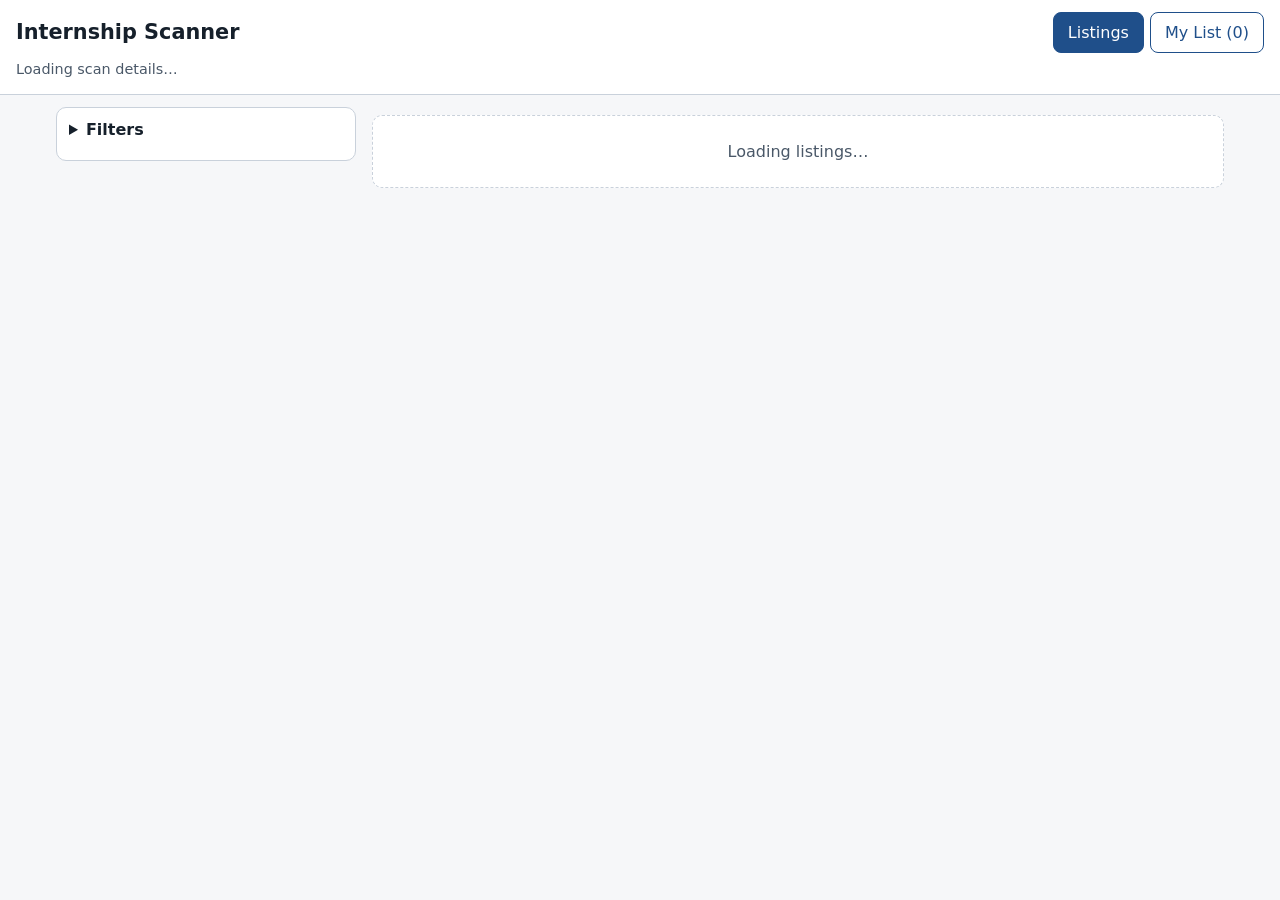
==== site/index.html @ 8368b317 "Add the web app page: list, instant filters, drawer, My List Co-Authored-By: Claude Opus 5.5 <norepl" ====
<!doctype html>
<html lang="en">
<head>
  <meta charset="utf-8">
  <meta name="viewport" content="width=device-width, initial-scale=1">
  <!-- Self only: no inline scripts, no third-party hosts. Listing text is untrusted. -->
  <meta http-equiv="Content-Security-Policy" content="default-src 'self'; script-src 'self'; style-src 'self'; img-src 'self'; font-src 'self'; connect-src 'self'; manifest-src 'self'; worker-src 'self'; object-src 'none'; base-uri 'none'; form-action 'none'">
  <meta name="referrer" content="no-referrer">
  <title>Internship Scanner</title>
  <meta name="description" content="Finance internships near Ames, Iowa, from public company job boards.">
  <meta name="theme-color" content="#1f3a5f" media="(prefers-color-scheme: light)">
  <meta name="theme-color" content="#0f1720" media="(prefers-color-scheme: dark)">
  <link rel="manifest" href="manifest.webmanifest">
  <link rel="icon" href="icons/icon-192.png" type="image/png">
  <link rel="apple-touch-icon" href="icons/icon-192.png">
  <link rel="stylesheet" href="styles.css">
  <script type="module" src="js/app.js"></script>
</head>
<body>
  <a class="skip" href="#results">Skip to results</a>
  <header class="top" id="top">
    <div class="top-row">
      <h1>Internship Scanner</h1>
      <nav class="views" aria-label="Views">
        <button type="button" id="view-listings" class="view-btn" aria-pressed="true">Listings</button>
        <button type="button" id="view-mylist" class="view-btn" aria-pressed="false">My List <span id="mylist-count">(0)</span></button>
      </nav>
    </div>
    <p id="freshness" class="meta-line">Loading scan details…</p>
    <p id="health" class="meta-line"></p>
  </header>

  <div class="banners">
    <p id="offline-banner" class="banner banner-warn" role="status" hidden></p>
    <p id="update-banner" class="banner" role="status" hidden>New version available. <button type="button" id="update-reload">Reload</button></p>
    <p id="storage-banner" class="banner banner-warn" role="status" hidden>This browser won't let the site save data, so tracker changes last only until you close this tab.</p>
  </div>

  <main id="main">
    <section id="listings-view" class="layout" aria-label="Listings">
      <details id="filters" class="filters">
        <summary>Filters <span id="filter-count" class="muted"></span></summary>
        <form id="filter-form" class="filter-form" novalidate>
          <div class="field">
            <label for="f-query">Search title or company</label>
            <input id="f-query" type="search" autocomplete="off" spellcheck="false">
          </div>
          <div class="field">
            <label for="f-sort">Sort by</label>
            <select id="f-sort"></select>
          </div>
          <fieldset class="field" id="f-status"><legend>Status</legend></fieldset>
          <div class="field">
            <div class="check"><input id="f-distance-on" type="checkbox"><label for="f-distance-on">Limit distance from <span id="home-name">home</span></label></div>
            <label for="f-distance" class="sr-only">Maximum miles from home</label>
            <input id="f-distance" type="range" min="10" max="1500" step="10" disabled aria-describedby="f-distance-out">
            <output id="f-distance-out" for="f-distance" class="muted"></output>
          </div>
          <div class="field">
            <label for="f-city">City</label>
            <select id="f-city"><option value="">Any city</option></select>
          </div>
          <fieldset class="field" id="f-role"><legend>Role category</legend></fieldset>
          <fieldset class="field" id="f-season"><legend>Season</legend></fieldset>
          <fieldset class="field">
            <legend>First seen</legend>
            <div class="row">
              <label for="f-from">From</label><input id="f-from" type="date">
              <label for="f-to">To</label><input id="f-to" type="date">
            </div>
          </fieldset>
          <fieldset class="field" id="f-source"><legend>Source</legend></fieldset>
          <fieldset class="field" id="f-elig"><legend>Eligibility</legend></fieldset>
          <div class="field">
            <label for="f-score">Minimum score</label>
            <input id="f-score" type="range" step="5" aria-describedby="f-score-out">
            <output id="f-score-out" for="f-score" class="muted"></output>
          </div>
          <div class="field check"><input id="f-remote" type="checkbox" checked><label for="f-remote">Show the <span id="remote-name">remote</span> section</label></div>
          <button type="button" id="clear-filters" class="secondary">Clear filters</button>
        </form>
      </details>

      <div class="results" id="results" tabindex="-1">
        <p id="result-count" class="count" aria-live="polite"></p>
        <p id="status-note" class="note" hidden>Filtered by config — score may be outdated. These listings were last scored before a config change, and their score and location weren't refreshed.</p>
        <div id="state-msg" class="state" role="status">Loading listings…</div>
        <ul id="list" class="cards"></ul>
        <button type="button" id="more" class="secondary more" hidden>Show more</button>
        <section id="remote-section" class="remote" aria-labelledby="remote-heading" hidden>
          <h2 id="remote-heading">Remote</h2>
          <p class="muted">Remote jobs tied to the state. They're kept apart from the in-person list; the city and distance filters don't apply here.</p>
          <ul id="remote-list" class="cards"></ul>
          <p id="remote-empty" class="muted" hidden>No remote listings match.</p>
        </section>
      </div>
    </section>

    <section id="mylist-view" class="mylist" aria-labelledby="mylist-heading" hidden>
      <h2 id="mylist-heading">My List</h2>
      <p class="muted">Saved only in this browser. Export a file to keep a copy or move it to another device.</p>
      <div class="toolbar">
        <button type="button" id="export-btn" class="secondary">Export</button>
        <button type="button" id="import-btn" class="secondary">Import</button>
        <input id="import-file" type="file" accept="application/json,.json" hidden>
      </div>
      <p id="import-msg" class="note" role="status" hidden></p>
      <p id="mylist-empty" class="state" hidden>Nothing saved yet. Open a listing and tick "Save to My List".</p>
      <ul id="mylist" class="cards"></ul>
    </section>
  </main>

  <div id="scrim" class="scrim" hidden></div>
  <div id="drawer" class="drawer" role="dialog" aria-modal="true" aria-labelledby="drawer-title" hidden>
    <div class="drawer-head">
      <button type="button" id="drawer-close" class="secondary">Close</button>
    </div>
    <div id="drawer-body" class="drawer-body"></div>
  </div>
</body>
</html>
---- site/styles.css ----
/* System fonts only: no web fonts to download, so the app works offline (P7 hard rule). */
:root {
  color-scheme: light dark;
  --bg: #f6f7f9;
  --surface: #ffffff;
  --text: #16202b;
  --muted: #4a5868;
  --border: #c9d1db;
  --accent: #1f4f8a;
  --accent-text: #ffffff;
  --focus: #b35c00;
  --badge: #e6edf6;
  --badge-text: #1b3557;
  --new: #0f6a3a;
  --warn-bg: #fff4d6;
  --warn-text: #5c3d00;
  --closed: #8a1f1f;
  --radius: 10px;
  --font: system-ui, -apple-system, "Segoe UI", Roboto, Helvetica, Arial, sans-serif;
}
@media (prefers-color-scheme: dark) {
  :root {
    --bg: #0f1720;
    --surface: #18222e;
    --text: #e8edf3;
    --muted: #a9b6c4;
    --border: #344355;
    --accent: #8cb8f0;
    --accent-text: #0b1520;
    --focus: #ffb35c;
    --badge: #23344a;
    --badge-text: #d6e4f5;
    --new: #7fdca4;
    --warn-bg: #3a2e10;
    --warn-text: #ffe2a3;
    --closed: #ff9d9d;
  }
}

*, *::before, *::after { box-sizing: border-box; }
html { -webkit-text-size-adjust: 100%; }
body {
  margin: 0;
  background: var(--bg);
  color: var(--text);
  font: 16px/1.45 var(--font);
  overflow-x: hidden;
}
h1, h2, h3 { line-height: 1.2; margin: 0; }
h1 { font-size: 1.3rem; }
h2 { font-size: 1.15rem; }
a { color: var(--accent); overflow-wrap: anywhere; }
button, input, select, textarea { font: inherit; color: inherit; }
:focus-visible { outline: 3px solid var(--focus); outline-offset: 2px; }
[hidden] { display: none !important; }

.sr-only {
  position: absolute; width: 1px; height: 1px; padding: 0; margin: -1px;
  overflow: hidden; clip: rect(0 0 0 0); white-space: nowrap; border: 0;
}
.skip { position: absolute; left: -999px; top: 0; background: var(--surface); padding: 8px; z-index: 50; }
.skip:focus { left: 8px; }
.muted { color: var(--muted); }

button, .button {
  display: inline-block;
  border: 1px solid var(--accent);
  background: var(--accent);
  color: var(--accent-text);
  border-radius: 8px;
  padding: 8px 14px;
  cursor: pointer;
  min-height: 40px;
}
button.secondary, .button.secondary { background: var(--surface); color: var(--accent); }
input[type="search"], input[type="date"], select, textarea {
  width: 100%;
  max-width: 100%;
  background: var(--surface);
  border: 1px solid var(--border);
  border-radius: 8px;
  padding: 8px;
  min-height: 40px;
}
input[type="range"] { width: 100%; accent-color: var(--accent); }
input[type="checkbox"] { width: 18px; height: 18px; accent-color: var(--accent); flex: none; }

.top { padding: 12px 16px 8px; background: var(--surface); border-bottom: 1px solid var(--border); }
.top-row { display: flex; flex-wrap: wrap; gap: 8px 16px; align-items: center; justify-content: space-between; }
.views { display: flex; gap: 6px; }
.view-btn[aria-pressed="false"] { background: var(--surface); color: var(--accent); }
.meta-line { margin: 6px 0 0; font-size: 0.9rem; color: var(--muted); }

.banners { padding: 0 16px; }
.banner { margin: 10px 0 0; padding: 10px 12px; border-radius: var(--radius); background: var(--badge); color: var(--badge-text); }
.banner button { margin-left: 8px; min-height: 32px; padding: 4px 10px; }
.banner-warn { background: var(--warn-bg); color: var(--warn-text); }

main { padding: 12px 16px 40px; max-width: 1200px; margin: 0 auto; }
.layout { display: grid; grid-template-columns: minmax(0, 1fr); gap: 16px; }
@media (min-width: 900px) {
  .layout { grid-template-columns: 300px minmax(0, 1fr); align-items: start; }
  .filters { position: sticky; top: 12px; max-height: calc(100vh - 24px); overflow: auto; }
}

.filters { background: var(--surface); border: 1px solid var(--border); border-radius: var(--radius); padding: 10px 12px; }
.filters summary { cursor: pointer; font-weight: 600; min-height: 32px; display: list-item; }
.filter-form { display: grid; gap: 14px; margin-top: 10px; }
.field { margin: 0; padding: 0; border: 0; min-width: 0; }
.field > label, legend { display: block; font-weight: 600; font-size: 0.92rem; margin-bottom: 4px; padding: 0; }
.check { display: flex; gap: 8px; align-items: center; margin: 4px 0; }
.check label { font-weight: 400; margin: 0; }
.row { display: grid; grid-template-columns: auto minmax(0, 1fr); gap: 6px 8px; align-items: center; }
.row label { font-weight: 400; }

.results { min-width: 0; }
.results:focus { outline: none; }
.count { font-weight: 600; margin: 0 0 8px; }
.note { margin: 0 0 10px; padding: 8px 10px; border-radius: 8px; background: var(--warn-bg); color: var(--warn-text); font-size: 0.92rem; }
.state { padding: 24px 12px; text-align: center; color: var(--muted); background: var(--surface); border: 1px dashed var(--border); border-radius: var(--radius); }
.state button { margin-top: 10px; }

.cards { list-style: none; margin: 0; padding: 0; display: grid; gap: 8px; }
.card {
  display: block; width: 100%; text-align: left;
  background: var(--surface); color: var(--text);
  border: 1px solid var(--border); border-radius: var(--radius);
  padding: 10px 12px; min-height: 0;
}
.card:hover { border-color: var(--accent); }
.card-title { display: block; font-weight: 600; overflow-wrap: anywhere; }
.card-meta { display: block; color: var(--muted); font-size: 0.92rem; overflow-wrap: anywhere; }
.badges { display: flex; flex-wrap: wrap; gap: 4px; margin-top: 6px; }
.badge { display: inline-block; font-size: 0.8rem; padding: 2px 8px; border-radius: 999px; background: var(--badge); color: var(--badge-text); }
.badge-new { background: transparent; border: 1px solid var(--new); color: var(--new); font-weight: 600; }
.badge-warn { background: var(--warn-bg); color: var(--warn-text); }
.badge-closed { background: transparent; border: 1px solid var(--closed); color: var(--closed); }
.badge-track { background: transparent; border: 1px solid var(--accent); color: var(--accent); }
.more { margin: 12px auto 0; display: block; }
.remote { margin-top: 24px; }
.remote h2 { margin-bottom: 4px; }
.remote .cards { margin-top: 8px; }

.mylist { max-width: 800px; margin: 0 auto; }
.mylist h2 { margin-bottom: 4px; }
.toolbar { display: flex; flex-wrap: wrap; gap: 8px; margin: 12px 0; }

.scrim { position: fixed; inset: 0; background: rgba(0, 0, 0, 0.45); z-index: 20; }
.drawer {
  position: fixed; top: 0; right: 0; bottom: 0; z-index: 30;
  width: min(560px, 100%);
  background: var(--surface); color: var(--text);
  border-left: 1px solid var(--border);
  display: flex; flex-direction: column;
}
/* Full screen on phones (P7 spec: 375 px). */
@media (max-width: 600px) { .drawer { width: 100%; border-left: 0; } }
.drawer-head { display: flex; justify-content: flex-end; padding: 10px 12px; border-bottom: 1px solid var(--border); }
.drawer-body { overflow-y: auto; padding: 14px 16px 32px; overflow-wrap: anywhere; }
.drawer-body h2 { margin-bottom: 4px; }
.drawer-body h3 { font-size: 1rem; margin: 18px 0 6px; }
.drawer-body dl { display: grid; grid-template-columns: max-content minmax(0, 1fr); gap: 4px 12px; margin: 12px 0 0; }
.drawer-body dt { color: var(--muted); }
.drawer-body dd { margin: 0; }
.drawer-body ul { margin: 0; padding-left: 20px; }
.snippet { white-space: pre-line; color: var(--muted); }
.apply { display: inline-block; margin-top: 4px; }
.tracker { display: grid; gap: 10px; margin-top: 6px; }
.tracker textarea { min-height: 90px; resize: vertical; }
body.drawer-open { overflow: hidden; }
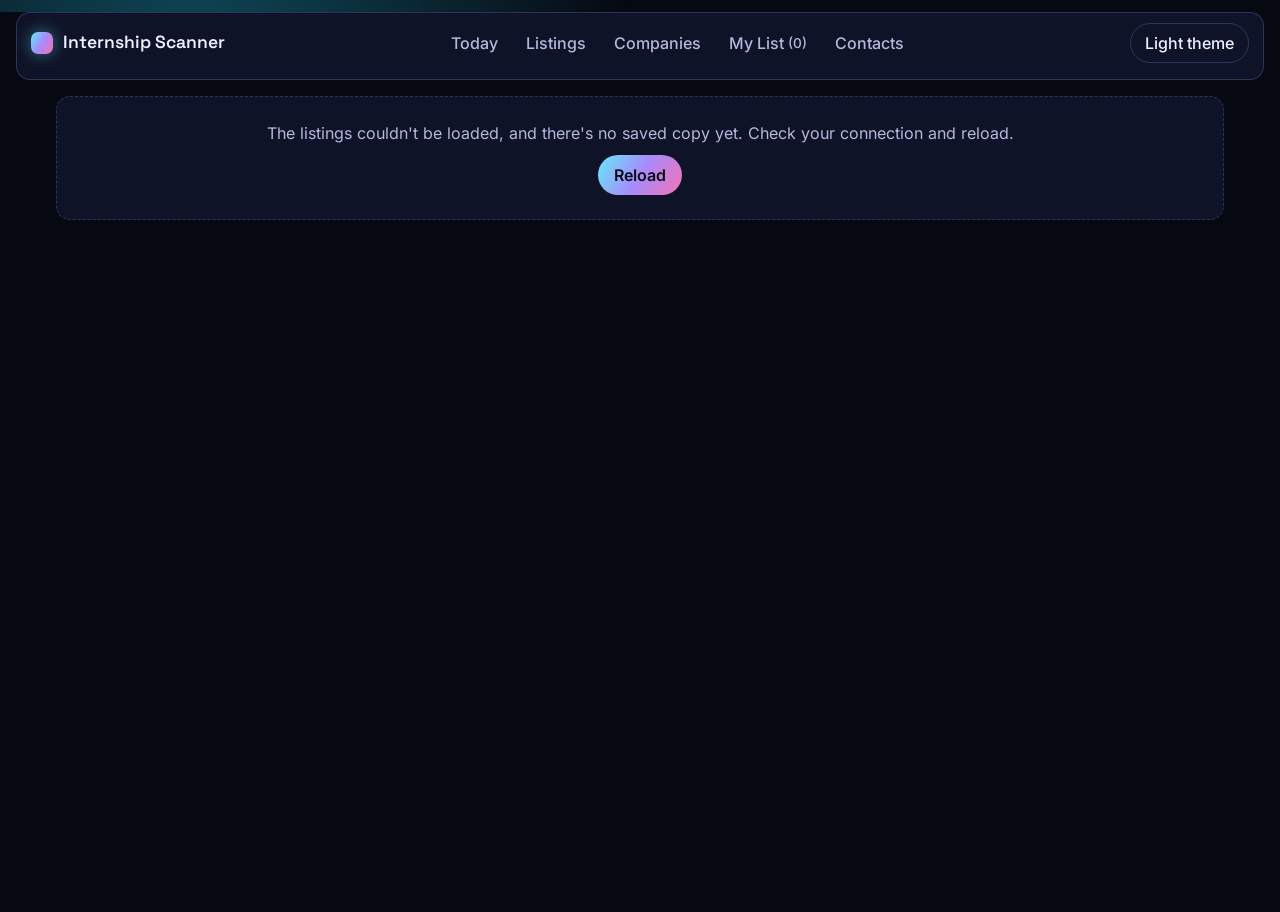
==== commit d06e37b1: "P8 site: neon glass design, Today, Posted filter, Companies and company pages - Hash routes: #/today" ====
--- a/site/index.html
+++ b/site/index.html
@@ -6,25 +6,45 @@
   <!-- Self only: no inline scripts, no third-party hosts. Listing text is untrusted. -->
   <meta http-equiv="Content-Security-Policy" content="default-src 'self'; script-src 'self'; style-src 'self'; img-src 'self'; font-src 'self'; connect-src 'self'; manifest-src 'self'; worker-src 'self'; object-src 'none'; base-uri 'none'; form-action 'none'">
   <meta name="referrer" content="no-referrer">
-  <title>Internship Scanner</title>
+  <title>Today · Internship Scanner</title>
   <meta name="description" content="Finance internships near Ames, Iowa, from public company job boards.">
-  <meta name="theme-color" content="#1f3a5f" media="(prefers-color-scheme: light)">
-  <meta name="theme-color" content="#0f1720" media="(prefers-color-scheme: dark)">
+  <meta name="theme-color" content="#070912" id="theme-color">
   <link rel="manifest" href="manifest.webmanifest">
   <link rel="icon" href="icons/icon-192.png" type="image/png">
   <link rel="apple-touch-icon" href="icons/icon-192.png">
+  <!-- Loaded early, so text is drawn in the real fonts sooner (font-display: swap still applies). -->
+  <link rel="preload" href="fonts/inter-latin-wght.woff2" as="font" type="font/woff2" crossorigin>
+  <link rel="preload" href="fonts/space-grotesk-latin-wght.woff2" as="font" type="font/woff2" crossorigin>
   <link rel="stylesheet" href="styles.css">
   <script type="module" src="js/app.js"></script>
 </head>
 <body>
-  <a class="skip" href="#results">Skip to results</a>
-  <header class="top" id="top">
+  <!-- Decorative moving light behind the glass panels. CSS only; it stops under reduced motion
+       and pauses while the tab is hidden. -->
+  <div class="backdrop" aria-hidden="true">
+    <span class="orb orb-1"></span><span class="orb orb-2"></span><span class="orb orb-3"></span>
+  </div>
+  <!-- One shared gradient for every score gauge. -->
+  <svg class="defs" aria-hidden="true" focusable="false" width="0" height="0">
+    <defs>
+      <linearGradient id="accent-gradient" x1="0" y1="0" x2="1" y2="1">
+        <stop offset="0" class="stop-1"/><stop offset="0.5" class="stop-2"/><stop offset="1" class="stop-3"/>
+      </linearGradient>
+    </defs>
+  </svg>
+
+  <a class="skip" href="#main">Skip to content</a>
+  <header class="top glass" id="top">
     <div class="top-row">
-      <h1>Internship Scanner</h1>
-      <nav class="views" aria-label="Views">
-        <button type="button" id="view-listings" class="view-btn" aria-pressed="true">Listings</button>
-        <button type="button" id="view-mylist" class="view-btn" aria-pressed="false">My List <span id="mylist-count">(0)</span></button>
+      <a class="brand" href="#/today"><span class="brand-mark" aria-hidden="true"></span>Internship Scanner</a>
+      <nav class="nav" aria-label="Pages">
+        <a href="#/today" data-nav="today">Today</a>
+        <a href="#/listings" data-nav="listings">Listings</a>
+        <a href="#/companies" data-nav="companies">Companies</a>
+        <a href="#/my-list" data-nav="my-list">My List <span id="mylist-count" class="nav-count">(0)</span></a>
+        <a href="#/contacts" data-nav="contacts">Contacts</a>
       </nav>
+      <button type="button" id="theme-toggle" class="icon-btn" aria-pressed="false">Light theme</button>
     </div>
     <p id="freshness" class="meta-line">Loading scan details…</p>
     <p id="health" class="meta-line"></p>
@@ -33,85 +53,109 @@
   <div class="banners">
     <p id="offline-banner" class="banner banner-warn" role="status" hidden></p>
     <p id="update-banner" class="banner" role="status" hidden>New version available. <button type="button" id="update-reload">Reload</button></p>
-    <p id="storage-banner" class="banner banner-warn" role="status" hidden>This browser won't let the site save data, so tracker changes last only until you close this tab.</p>
+    <p id="storage-banner" class="banner banner-warn" role="status" hidden>This browser won't let the site save data, so tracker changes and your theme last only until you close this tab.</p>
   </div>
 
-  <main id="main">
-    <section id="listings-view" class="layout" aria-label="Listings">
-      <details id="filters" class="filters">
-        <summary>Filters <span id="filter-count" class="muted"></span></summary>
-        <form id="filter-form" class="filter-form" novalidate>
-          <div class="field">
-            <label for="f-query">Search title or company</label>
-            <input id="f-query" type="search" autocomplete="off" spellcheck="false">
-          </div>
-          <div class="field">
-            <label for="f-sort">Sort by</label>
-            <select id="f-sort"></select>
-          </div>
-          <fieldset class="field" id="f-status"><legend>Status</legend></fieldset>
-          <div class="field">
-            <div class="check"><input id="f-distance-on" type="checkbox"><label for="f-distance-on">Limit distance from <span id="home-name">home</span></label></div>
-            <label for="f-distance" class="sr-only">Maximum miles from home</label>
-            <input id="f-distance" type="range" min="10" max="1500" step="10" disabled aria-describedby="f-distance-out">
-            <output id="f-distance-out" for="f-distance" class="muted"></output>
-          </div>
-          <div class="field">
-            <label for="f-city">City</label>
-            <select id="f-city"><option value="">Any city</option></select>
-          </div>
-          <fieldset class="field" id="f-role"><legend>Role category</legend></fieldset>
-          <fieldset class="field" id="f-season"><legend>Season</legend></fieldset>
-          <fieldset class="field">
-            <legend>First seen</legend>
-            <div class="row">
-              <label for="f-from">From</label><input id="f-from" type="date">
-              <label for="f-to">To</label><input id="f-to" type="date">
+  <main id="main" tabindex="-1">
+    <div id="load-state" class="state glass" role="status">Loading…</div>
+
+    <section id="view-today" class="view" aria-label="Today" hidden></section>
+
+    <section id="listings-view" class="view" aria-labelledby="listings-heading" hidden>
+      <header class="page-head">
+        <h1 id="listings-heading" class="page-title" tabindex="-1">Listings</h1>
+      </header>
+      <div class="layout">
+        <details id="filters" class="filters glass">
+          <summary>Filters <span id="filter-count" class="muted"></span></summary>
+          <form id="filter-form" class="filter-form" novalidate>
+            <div class="field">
+              <label for="f-query">Search title or company</label>
+              <input id="f-query" type="search" autocomplete="off" spellcheck="false">
             </div>
-          </fieldset>
-          <fieldset class="field" id="f-source"><legend>Source</legend></fieldset>
-          <fieldset class="field" id="f-elig"><legend>Eligibility</legend></fieldset>
-          <div class="field">
-            <label for="f-score">Minimum score</label>
-            <input id="f-score" type="range" step="5" aria-describedby="f-score-out">
-            <output id="f-score-out" for="f-score" class="muted"></output>
-          </div>
-          <div class="field check"><input id="f-remote" type="checkbox" checked><label for="f-remote">Show the <span id="remote-name">remote</span> section</label></div>
-          <button type="button" id="clear-filters" class="secondary">Clear filters</button>
-        </form>
-      </details>
+            <div class="field">
+              <label for="f-sort">Sort by</label>
+              <select id="f-sort"></select>
+            </div>
+            <fieldset class="field" id="f-posted">
+              <legend>Posted</legend>
+              <div class="seg" id="f-posted-options"></div>
+              <p class="hint muted">Uses the posting date when the source gives one, else the day it was first seen.</p>
+            </fieldset>
+            <div class="field check"><input id="f-new" type="checkbox"><label for="f-new">New only (<span id="f-new-days">recent</span>)</label></div>
+            <div class="field check"><input id="f-deadline" type="checkbox"><label for="f-deadline">Deadline in the next <span id="f-deadline-days">few</span> days</label></div>
+            <fieldset class="field" id="f-status"><legend>Status</legend></fieldset>
+            <div class="field">
+              <div class="check"><input id="f-distance-on" type="checkbox"><label for="f-distance-on">Limit distance from <span id="home-name">home</span></label></div>
+              <label for="f-distance" class="sr-only">Maximum miles from home</label>
+              <input id="f-distance" type="range" min="10" max="1500" step="10" disabled aria-describedby="f-distance-out">
+              <output id="f-distance-out" for="f-distance" class="muted"></output>
+            </div>
+            <div class="field">
+              <label for="f-city">City</label>
+              <select id="f-city"><option value="">Any city</option></select>
+            </div>
+            <fieldset class="field" id="f-role"><legend>Role category</legend></fieldset>
+            <fieldset class="field" id="f-season"><legend>Season</legend></fieldset>
+            <fieldset class="field">
+              <legend>First seen</legend>
+              <div class="row">
+                <label for="f-from">From</label><input id="f-from" type="date">
+                <label for="f-to">To</label><input id="f-to" type="date">
+              </div>
+            </fieldset>
+            <fieldset class="field" id="f-source"><legend>Source</legend></fieldset>
+            <fieldset class="field" id="f-elig"><legend>Eligibility</legend></fieldset>
+            <div class="field">
+              <label for="f-score">Minimum score</label>
+              <input id="f-score" type="range" step="5" aria-describedby="f-score-out">
+              <output id="f-score-out" for="f-score" class="muted"></output>
+            </div>
+            <div class="field check"><input id="f-remote" type="checkbox" checked><label for="f-remote">Show the <span id="remote-name">remote</span> section</label></div>
+            <button type="button" id="clear-filters" class="secondary">Clear filters</button>
+          </form>
+        </details>
 
-      <div class="results" id="results" tabindex="-1">
-        <p id="result-count" class="count" aria-live="polite"></p>
-        <p id="status-note" class="note" hidden>Filtered by config — score may be outdated. These listings were last scored before a config change, and their score and location weren't refreshed.</p>
-        <div id="state-msg" class="state" role="status">Loading listings…</div>
-        <ul id="list" class="cards"></ul>
-        <button type="button" id="more" class="secondary more" hidden>Show more</button>
-        <section id="remote-section" class="remote" aria-labelledby="remote-heading" hidden>
-          <h2 id="remote-heading">Remote</h2>
-          <p class="muted">Remote jobs tied to the state. They're kept apart from the in-person list; the city and distance filters don't apply here.</p>
-          <ul id="remote-list" class="cards"></ul>
-          <p id="remote-empty" class="muted" hidden>No remote listings match.</p>
-        </section>
+        <div class="results" id="results" tabindex="-1">
+          <p id="result-count" class="count" aria-live="polite"></p>
+          <p id="status-note" class="note" hidden>Filtered by config — score may be outdated. These listings were last scored before a config change, and their score and location weren't refreshed.</p>
+          <div id="state-msg" class="state glass" role="status" hidden></div>
+          <ul id="list" class="cards"></ul>
+          <button type="button" id="more" class="secondary more" hidden>Show more</button>
+          <section id="remote-section" class="remote" aria-labelledby="remote-heading" tabindex="-1" hidden>
+            <h2 id="remote-heading">Remote</h2>
+            <p class="muted">Remote jobs tied to the state. They're kept apart from the in-person list; the city and distance filters don't apply here.</p>
+            <ul id="remote-list" class="cards"></ul>
+            <p id="remote-empty" class="muted" hidden>No remote listings match.</p>
+          </section>
+        </div>
       </div>
     </section>
 
-    <section id="mylist-view" class="mylist" aria-labelledby="mylist-heading" hidden>
-      <h2 id="mylist-heading">My List</h2>
-      <p class="muted">Saved only in this browser. Export a file to keep a copy or move it to another device.</p>
+    <section id="view-companies" class="view" aria-label="Companies" hidden></section>
+    <section id="view-company" class="view" aria-label="Company" hidden></section>
+
+    <section id="mylist-view" class="view mylist" aria-labelledby="mylist-heading" hidden>
+      <header class="page-head">
+        <h1 id="mylist-heading" class="page-title" tabindex="-1">My List</h1>
+        <p class="muted">Saved only in this browser. Export a file to keep a copy or move it to another device.</p>
+      </header>
       <div class="toolbar">
         <button type="button" id="export-btn" class="secondary">Export</button>
         <button type="button" id="import-btn" class="secondary">Import</button>
         <input id="import-file" type="file" accept="application/json,.json" hidden>
       </div>
       <p id="import-msg" class="note" role="status" hidden></p>
-      <p id="mylist-empty" class="state" hidden>Nothing saved yet. Open a listing and tick "Save to My List".</p>
+      <p id="mylist-empty" class="state glass" hidden>Nothing saved yet. Open a listing and tick "Save to My List".</p>
       <ul id="mylist" class="cards"></ul>
     </section>
+
+    <section id="view-contacts" class="view" aria-label="Contacts" hidden></section>
+    <section id="view-not-found" class="view" aria-label="Not found" hidden></section>
   </main>
 
   <div id="scrim" class="scrim" hidden></div>
-  <div id="drawer" class="drawer" role="dialog" aria-modal="true" aria-labelledby="drawer-title" hidden>
+  <div id="drawer" class="drawer glass" role="dialog" aria-modal="true" aria-labelledby="drawer-title" hidden>
     <div class="drawer-head">
       <button type="button" id="drawer-close" class="secondary">Close</button>
     </div>
--- a/site/styles.css
+++ b/site/styles.css
@@ -1,109 +1,303 @@
-/* System fonts only: no web fonts to download, so the app works offline (P7 hard rule). */
+/* "Neon glass" (P8, D-045). Self-hosted fonts only, no third-party requests (P7 hard rule).
+   Theme tokens sit between the "tokens:" markers below; tests/js/contrast.test.mjs reads them and
+   checks WCAG AA for every text/background pair in both themes, so keep colours as #rrggbb or rgba(). */
+
+/* ---------- fonts (SIL Open Font License 1.1; see fonts/README.md) ---------- */
+@font-face {
+  font-family: "Inter";
+  src: url("fonts/inter-latin-wght.woff2") format("woff2");
+  font-weight: 100 900;
+  font-style: normal;
+  font-display: swap;
+  unicode-range: U+0000-00FF, U+0131, U+0152-0153, U+02BB-02BC, U+02C6, U+02DA, U+02DC, U+0304, U+0308, U+0329, U+2000-206F, U+20AC, U+2122, U+2191, U+2193, U+2212, U+2215, U+FEFF, U+FFFD;
+}
+@font-face {
+  font-family: "Space Grotesk";
+  src: url("fonts/space-grotesk-latin-wght.woff2") format("woff2");
+  font-weight: 300 700;
+  font-style: normal;
+  font-display: swap;
+  unicode-range: U+0000-00FF, U+0131, U+0152-0153, U+02BB-02BC, U+02C6, U+02DA, U+02DC, U+0304, U+0308, U+0329, U+2000-206F, U+20AC, U+2122, U+2191, U+2193, U+2212, U+2215, U+FEFF, U+FFFD;
+}
+/* Size-matched fallbacks: Arial scaled to each font's average letter width and line metrics
+   (measured from the woff2 files with fontTools), so text barely moves when the real font arrives. */
+@font-face {
+  font-family: "Inter Fallback";
+  src: local("Arial"), local("ArialMT");
+  size-adjust: 107.5%;
+  ascent-override: 90.1%;
+  descent-override: 22.4%;
+  line-gap-override: 0%;
+}
+@font-face {
+  font-family: "Space Grotesk Fallback";
+  src: local("Arial"), local("ArialMT");
+  size-adjust: 111.4%;
+  ascent-override: 88.3%;
+  descent-override: 26.2%;
+  line-gap-override: 0%;
+}
+
+/* tokens:dark — the default, also used when data-theme="dark" */
 :root {
-  color-scheme: light dark;
-  --bg: #f6f7f9;
-  --surface: #ffffff;
-  --text: #16202b;
-  --muted: #4a5868;
-  --border: #c9d1db;
-  --accent: #1f4f8a;
-  --accent-text: #ffffff;
-  --focus: #b35c00;
-  --badge: #e6edf6;
-  --badge-text: #1b3557;
-  --new: #0f6a3a;
-  --warn-bg: #fff4d6;
-  --warn-text: #5c3d00;
-  --closed: #8a1f1f;
-  --radius: 10px;
-  --font: system-ui, -apple-system, "Segoe UI", Roboto, Helvetica, Arial, sans-serif;
-}
-@media (prefers-color-scheme: dark) {
-  :root {
-    --bg: #0f1720;
-    --surface: #18222e;
-    --text: #e8edf3;
-    --muted: #a9b6c4;
-    --border: #344355;
-    --accent: #8cb8f0;
-    --accent-text: #0b1520;
-    --focus: #ffb35c;
-    --badge: #23344a;
-    --badge-text: #d6e4f5;
-    --new: #7fdca4;
-    --warn-bg: #3a2e10;
-    --warn-text: #ffe2a3;
-    --closed: #ff9d9d;
-  }
+  color-scheme: dark;
+  --bg: #070912;
+  --glow-1: #22d3ee;
+  --glow-2: #8b5cf6;
+  --glow-3: #ec4899;
+  --glow-opacity: 0.32;
+  --panel: rgba(20, 24, 48, 0.74);
+  --panel-solid: #141830;
+  --card: rgba(24, 29, 58, 0.86);
+  --border: rgba(160, 170, 255, 0.22);
+  --text: #eef1ff;
+  --muted: #b3b9db;
+  --link: #67e8f9;
+  --accent-1: #67e8f9;
+  --accent-2: #a78bfa;
+  --accent-3: #f472b6;
+  --on-accent: #0a0b16;
+  --focus: #fde047;
+  --glow: rgba(103, 232, 249, 0.45);
+  --ok: #4ade80;
+  --warn: #fbbf24;
+  --bad: #fca5a5;
+  --new: #4ade80;
+  --plus-bg: rgba(74, 222, 128, 0.16);
+  --plus-text: #a7f3c0;
+  --minus-bg: rgba(248, 113, 113, 0.16);
+  --minus-text: #fecaca;
+  --neutral-bg: rgba(179, 185, 219, 0.14);
+  --neutral-text: #d5d9f0;
+  --badge-bg: rgba(167, 139, 250, 0.18);
+  --badge-text: #e4dcff;
+  --warn-bg: rgba(251, 191, 36, 0.16);
+  --warn-text: #fde68a;
+  --track: rgba(160, 170, 255, 0.2);
+  --scrim: rgba(3, 4, 10, 0.62);
+}
+/* end tokens */
+
+/* tokens:light */
+:root[data-theme="light"] {
+  color-scheme: light;
+  --bg: #f4f5fb;
+  --glow-1: #22d3ee;
+  --glow-2: #a78bfa;
+  --glow-3: #f472b6;
+  --glow-opacity: 0.22;
+  --panel: rgba(255, 255, 255, 0.8);
+  --panel-solid: #ffffff;
+  --card: rgba(255, 255, 255, 0.9);
+  --border: rgba(76, 70, 140, 0.22);
+  --text: #12142a;
+  --muted: #474d6b;
+  --link: #0e6a83;
+  --accent-1: #67e8f9;
+  --accent-2: #a78bfa;
+  --accent-3: #f472b6;
+  --on-accent: #0a0b16;
+  --focus: #6d28d9;
+  --glow: rgba(109, 40, 217, 0.3);
+  --ok: #15803d;
+  --warn: #92400e;
+  --bad: #b91c1c;
+  --new: #15803d;
+  --plus-bg: rgba(22, 163, 74, 0.13);
+  --plus-text: #14532d;
+  --minus-bg: rgba(220, 38, 38, 0.11);
+  --minus-text: #7f1d1d;
+  --neutral-bg: rgba(71, 77, 107, 0.1);
+  --neutral-text: #30354f;
+  --badge-bg: rgba(124, 58, 237, 0.11);
+  --badge-text: #3b1d8f;
+  --warn-bg: rgba(245, 158, 11, 0.16);
+  --warn-text: #713f12;
+  --track: rgba(76, 70, 140, 0.16);
+  --scrim: rgba(18, 20, 42, 0.45);
+}
+/* end tokens */
+
+:root {
+  --gradient: linear-gradient(120deg, var(--accent-1), var(--accent-2) 50%, var(--accent-3));
+  --radius: 14px;
+  --radius-sm: 9px;
+  --font: "Inter", "Inter Fallback", system-ui, -apple-system, "Segoe UI", Roboto, Helvetica, Arial, sans-serif;
+  --font-display: "Space Grotesk", "Space Grotesk Fallback", "Inter", "Inter Fallback", system-ui, sans-serif;
+  --nav-h: 0px;
+}
+
+/* No backdrop-filter (older browsers): solid panels instead of see-through ones. */
+@supports not ((backdrop-filter: blur(1px)) or (-webkit-backdrop-filter: blur(1px))) {
+  :root, :root[data-theme="light"] { --panel: var(--panel-solid); }
 }
 
 *, *::before, *::after { box-sizing: border-box; }
-html { -webkit-text-size-adjust: 100%; }
+html { -webkit-text-size-adjust: 100%; background: var(--bg); }
 body {
   margin: 0;
   background: var(--bg);
   color: var(--text);
-  font: 16px/1.45 var(--font);
+  font: 16px/1.5 var(--font);
   overflow-x: hidden;
-}
-h1, h2, h3 { line-height: 1.2; margin: 0; }
-h1 { font-size: 1.3rem; }
+  min-height: 100vh;
+  padding-bottom: var(--nav-h);
+}
+h1, h2, h3 { line-height: 1.2; margin: 0; font-family: var(--font-display); font-weight: 600; letter-spacing: -0.01em; }
+h1 { font-size: 1.6rem; }
 h2 { font-size: 1.15rem; }
-a { color: var(--accent); overflow-wrap: anywhere; }
+h3 { font-size: 1rem; }
+a { color: var(--link); overflow-wrap: anywhere; text-underline-offset: 0.18em; }
 button, input, select, textarea { font: inherit; color: inherit; }
-:focus-visible { outline: 3px solid var(--focus); outline-offset: 2px; }
 [hidden] { display: none !important; }
+
+/* Visible focus in both themes: a solid ring plus a soft glow. */
+:focus-visible { outline: 3px solid var(--focus); outline-offset: 2px; box-shadow: 0 0 0 6px var(--glow); border-radius: 6px; }
+.page-title:focus-visible, main:focus-visible, .results:focus-visible, .remote:focus-visible { box-shadow: none; }
 
 .sr-only {
   position: absolute; width: 1px; height: 1px; padding: 0; margin: -1px;
   overflow: hidden; clip: rect(0 0 0 0); white-space: nowrap; border: 0;
 }
-.skip { position: absolute; left: -999px; top: 0; background: var(--surface); padding: 8px; z-index: 50; }
-.skip:focus { left: 8px; }
+.skip { position: absolute; left: -999px; top: 0; background: var(--panel-solid); color: var(--link); padding: 8px 12px; z-index: 60; border-radius: 8px; }
+.skip:focus { left: 8px; top: 8px; }
 .muted { color: var(--muted); }
-
+.text-bad { color: var(--bad); }
+.defs { position: absolute; width: 0; height: 0; overflow: hidden; }
+.stop-1 { stop-color: var(--accent-1); }
+.stop-2 { stop-color: var(--accent-2); }
+.stop-3 { stop-color: var(--accent-3); }
+
+/* ---------- animated background (transform and opacity only) ---------- */
+.backdrop { position: fixed; inset: 0; z-index: -1; overflow: hidden; pointer-events: none; }
+.orb {
+  position: absolute; width: 70vmax; height: 70vmax; border-radius: 50%;
+  opacity: var(--glow-opacity);
+  will-change: transform;
+  animation: drift 38s ease-in-out infinite alternate;
+}
+.orb-1 { background: radial-gradient(closest-side, var(--glow-1), transparent); top: -30vmax; left: -20vmax; }
+.orb-2 { background: radial-gradient(closest-side, var(--glow-2), transparent); top: 10vmax; right: -30vmax; animation-duration: 46s; animation-delay: -12s; }
+.orb-3 { background: radial-gradient(closest-side, var(--glow-3), transparent); bottom: -40vmax; left: 10vmax; animation-duration: 54s; animation-delay: -24s; }
+@keyframes drift {
+  0% { transform: translate3d(0, 0, 0) scale(1); }
+  50% { transform: translate3d(8vmax, 6vmax, 0) scale(1.12); }
+  100% { transform: translate3d(-6vmax, 10vmax, 0) scale(0.94); }
+}
+/* Paused while the tab is hidden (app.js sets the class on visibilitychange). */
+.is-hidden .orb { animation-play-state: paused; }
+
+/* ---------- glass ---------- */
+.glass {
+  background: var(--panel);
+  border: 1px solid var(--border);
+  border-radius: var(--radius);
+  -webkit-backdrop-filter: blur(16px) saturate(140%);
+  backdrop-filter: blur(16px) saturate(140%);
+}
+
+/* ---------- controls ---------- */
 button, .button {
-  display: inline-block;
-  border: 1px solid var(--accent);
-  background: var(--accent);
-  color: var(--accent-text);
-  border-radius: 8px;
-  padding: 8px 14px;
+  display: inline-flex; align-items: center; justify-content: center; gap: 6px;
+  border: 0;
+  background: var(--gradient);
+  color: var(--on-accent);
+  font-weight: 600;
+  border-radius: 999px;
+  padding: 8px 16px;
   cursor: pointer;
   min-height: 40px;
-}
-button.secondary, .button.secondary { background: var(--surface); color: var(--accent); }
+  text-decoration: none;
+  transition: box-shadow 0.2s ease, transform 0.2s ease;
+}
+button:hover, .button:hover { box-shadow: 0 0 18px var(--glow); }
+button.secondary, .icon-btn, .linklike {
+  background: transparent; color: var(--text); border: 1px solid var(--border); font-weight: 500;
+}
+button.secondary:hover, .icon-btn:hover { border-color: var(--link); box-shadow: 0 0 14px var(--glow); }
+.linklike { border: 0; padding: 0; min-height: 24px; color: var(--link); text-decoration: underline; text-underline-offset: 0.18em; font-weight: 500; text-align: left; border-radius: 4px; }
+.linklike:hover { box-shadow: none; }
 input[type="search"], input[type="date"], select, textarea {
-  width: 100%;
-  max-width: 100%;
-  background: var(--surface);
-  border: 1px solid var(--border);
-  border-radius: 8px;
-  padding: 8px;
-  min-height: 40px;
-}
-input[type="range"] { width: 100%; accent-color: var(--accent); }
-input[type="checkbox"] { width: 18px; height: 18px; accent-color: var(--accent); flex: none; }
-
-.top { padding: 12px 16px 8px; background: var(--surface); border-bottom: 1px solid var(--border); }
+  width: 100%; max-width: 100%;
+  background: var(--panel-solid); color: var(--text);
+  border: 1px solid var(--border); border-radius: var(--radius-sm);
+  padding: 8px 10px; min-height: 40px;
+}
+input[type="range"] { width: 100%; accent-color: var(--accent-2); }
+input[type="checkbox"], input[type="radio"] { width: 18px; height: 18px; accent-color: var(--accent-2); flex: none; }
+
+/* ---------- header and nav ---------- */
+.top { margin: 12px 16px 0; padding: 10px 14px; position: relative; z-index: 5; }
 .top-row { display: flex; flex-wrap: wrap; gap: 8px 16px; align-items: center; justify-content: space-between; }
-.views { display: flex; gap: 6px; }
-.view-btn[aria-pressed="false"] { background: var(--surface); color: var(--accent); }
-.meta-line { margin: 6px 0 0; font-size: 0.9rem; color: var(--muted); }
+.brand { display: inline-flex; align-items: center; gap: 10px; color: var(--text); text-decoration: none; font: 600 1.1rem/1.2 var(--font-display); }
+.brand-mark { width: 22px; height: 22px; border-radius: 7px; background: var(--gradient); box-shadow: 0 0 16px var(--glow); }
+.nav { display: flex; gap: 4px; flex-wrap: wrap; }
+.nav a {
+  color: var(--muted); text-decoration: none; padding: 8px 12px; border-radius: 999px;
+  min-height: 40px; display: inline-flex; align-items: center; gap: 4px; font-weight: 500;
+}
+.nav a:hover { color: var(--text); }
+.nav a[aria-current="page"] { color: var(--text); background: var(--badge-bg); box-shadow: inset 0 0 0 1px var(--border); }
+.nav-count { color: inherit; font-size: 0.85em; }
+.icon-btn { min-height: 40px; padding: 6px 14px; }
+.meta-line { margin: 6px 0 0; font-size: 0.88rem; color: var(--muted); }
+
+/* Phones: the page list becomes a tab bar at the bottom. */
+@media (max-width: 720px) {
+  :root { --nav-h: 64px; }
+  /* A backdrop-filter would make the header the containing block of the fixed tab bar. */
+  .top { -webkit-backdrop-filter: none; backdrop-filter: none; background: var(--panel-solid); }
+  .nav {
+    position: fixed; left: 0; right: 0; bottom: 0; z-index: 25;
+    display: grid; grid-template-columns: repeat(5, minmax(0, 1fr)); gap: 0;
+    padding: 6px 4px calc(6px + env(safe-area-inset-bottom));
+    background: var(--panel-solid); border-top: 1px solid var(--border);
+  }
+  .nav a { flex-direction: column; justify-content: center; font-size: 0.78rem; padding: 6px 2px; border-radius: 10px; text-align: center; gap: 0; }
+  .nav-count { font-size: 0.72rem; }
+  .brand { font-size: 1rem; gap: 8px; }
+  .top-row { flex-wrap: nowrap; }
+  .icon-btn { min-height: 40px; padding: 4px 10px; font-size: 0.85rem; white-space: nowrap; }
+}
 
 .banners { padding: 0 16px; }
-.banner { margin: 10px 0 0; padding: 10px 12px; border-radius: var(--radius); background: var(--badge); color: var(--badge-text); }
-.banner button { margin-left: 8px; min-height: 32px; padding: 4px 10px; }
+.banner { margin: 10px 0 0; padding: 10px 12px; border-radius: var(--radius-sm); background: var(--badge-bg); color: var(--badge-text); }
+.banner button { margin-left: 8px; min-height: 32px; padding: 4px 12px; }
 .banner-warn { background: var(--warn-bg); color: var(--warn-text); }
 
-main { padding: 12px 16px 40px; max-width: 1200px; margin: 0 auto; }
+main { padding: 16px 16px 48px; max-width: 1200px; margin: 0 auto; }
+main:focus { outline: none; }
+.view { min-width: 0; }
+.page-head { margin: 4px 0 16px; }
+.page-head .muted { margin: 6px 0 0; }
+.page-title:focus { outline: none; }
+.crumbs { margin: 0 0 10px; }
+.panel { padding: 16px; margin-top: 16px; }
+.panel h2 { margin-bottom: 10px; }
+
+/* ---------- Today ---------- */
+.tiles { display: grid; gap: 14px; grid-template-columns: repeat(auto-fill, minmax(min(100%, 280px), 1fr)); }
+.tile { padding: 16px; display: flex; flex-direction: column; gap: 8px; min-width: 0; }
+.tile p { margin: 0; }
+.tile-title { font-size: 1rem; color: var(--muted); font-weight: 500; }
+.tile-link { margin-top: auto; padding-top: 6px; font-weight: 600; }
+.tile-soon { border-style: dashed; }
+.big { display: flex; align-items: baseline; gap: 4px; }
+.big-num { font: 600 2.4rem/1 var(--font-display); color: var(--text); }
+.big-label { color: var(--muted); }
+.mini-list { margin: 0; padding-left: 0; list-style: none; display: grid; gap: 6px; }
+.mini-date { font-weight: 600; }
+.facts { display: grid; grid-template-columns: max-content minmax(0, 1fr); gap: 4px 12px; margin: 0; }
+.facts dt { color: var(--muted); }
+.facts dd { margin: 0; overflow-wrap: anywhere; }
+
+/* ---------- Listings ---------- */
 .layout { display: grid; grid-template-columns: minmax(0, 1fr); gap: 16px; }
 @media (min-width: 900px) {
   .layout { grid-template-columns: 300px minmax(0, 1fr); align-items: start; }
   .filters { position: sticky; top: 12px; max-height: calc(100vh - 24px); overflow: auto; }
 }
-
-.filters { background: var(--surface); border: 1px solid var(--border); border-radius: var(--radius); padding: 10px 12px; }
+.filters { padding: 10px 14px; }
 .filters summary { cursor: pointer; font-weight: 600; min-height: 32px; display: list-item; }
 .filter-form { display: grid; gap: 14px; margin-top: 10px; }
 .field { margin: 0; padding: 0; border: 0; min-width: 0; }
@@ -112,59 +306,133 @@
 .check label { font-weight: 400; margin: 0; }
 .row { display: grid; grid-template-columns: auto minmax(0, 1fr); gap: 6px 8px; align-items: center; }
 .row label { font-weight: 400; }
+.hint { font-size: 0.82rem; margin: 6px 0 0; }
+/* Segmented "Posted" buttons: real radio inputs, styled. */
+.seg { display: flex; flex-wrap: wrap; gap: 6px; }
+.seg input { position: absolute; opacity: 0; width: 1px; height: 1px; }
+.seg label {
+  padding: 6px 12px; border-radius: 999px; border: 1px solid var(--border); cursor: pointer;
+  min-height: 36px; display: inline-flex; align-items: center; font-size: 0.9rem; color: var(--text);
+}
+.seg input:checked + label { background: var(--gradient); color: var(--on-accent); border-color: transparent; font-weight: 600; }
+.seg input:focus-visible + label { outline: 3px solid var(--focus); outline-offset: 2px; box-shadow: 0 0 0 6px var(--glow); }
+.search-field { padding: 12px 14px; margin-bottom: 12px; }
 
 .results { min-width: 0; }
 .results:focus { outline: none; }
-.count { font-weight: 600; margin: 0 0 8px; }
-.note { margin: 0 0 10px; padding: 8px 10px; border-radius: 8px; background: var(--warn-bg); color: var(--warn-text); font-size: 0.92rem; }
-.state { padding: 24px 12px; text-align: center; color: var(--muted); background: var(--surface); border: 1px dashed var(--border); border-radius: var(--radius); }
+.count { font-weight: 600; margin: 0 0 10px; }
+.note { margin: 0 0 10px; padding: 8px 12px; border-radius: var(--radius-sm); background: var(--warn-bg); color: var(--warn-text); font-size: 0.92rem; }
+.state { padding: 24px 12px; text-align: center; color: var(--muted); border-style: dashed; }
 .state button { margin-top: 10px; }
 
-.cards { list-style: none; margin: 0; padding: 0; display: grid; gap: 8px; }
+.cards { list-style: none; margin: 0; padding: 0; display: grid; gap: 10px; }
 .card {
-  display: block; width: 100%; text-align: left;
-  background: var(--surface); color: var(--text);
+  position: relative; display: flex; gap: 12px; align-items: flex-start;
+  background: var(--card); color: var(--text);
   border: 1px solid var(--border); border-radius: var(--radius);
-  padding: 10px 12px; min-height: 0;
-}
-.card:hover { border-color: var(--accent); }
-.card-title { display: block; font-weight: 600; overflow-wrap: anywhere; }
-.card-meta { display: block; color: var(--muted); font-size: 0.92rem; overflow-wrap: anywhere; }
-.badges { display: flex; flex-wrap: wrap; gap: 4px; margin-top: 6px; }
-.badge { display: inline-block; font-size: 0.8rem; padding: 2px 8px; border-radius: 999px; background: var(--badge); color: var(--badge-text); }
-.badge-new { background: transparent; border: 1px solid var(--new); color: var(--new); font-weight: 600; }
+  padding: 12px 14px; min-width: 0;
+  transition: border-color 0.2s ease, box-shadow 0.2s ease;
+}
+.card:hover, .card:focus-within { border-color: var(--link); box-shadow: 0 0 20px var(--glow); }
+.card-body { min-width: 0; flex: 1; }
+.card-title { font: 600 1rem/1.3 var(--font); margin: 0; }
+/* The title button opens the drawer; its ::after covers the card so a click anywhere works. */
+.card-open {
+  all: unset; cursor: pointer; overflow-wrap: anywhere; color: var(--text);
+}
+.card-open::after { content: ""; position: absolute; inset: 0; border-radius: var(--radius); }
+.card-open:focus-visible { outline: none; box-shadow: none; }
+.card:has(.card-open:focus-visible) { outline: 3px solid var(--focus); outline-offset: 2px; box-shadow: 0 0 0 6px var(--glow); }
+.card-company { position: relative; z-index: 1; }
+.card-meta { margin: 2px 0 0; color: var(--muted); font-size: 0.9rem; overflow-wrap: anywhere; }
+.badges { display: flex; flex-wrap: wrap; gap: 6px; margin-top: 8px; }
+.badge, .tag { display: inline-block; font-size: 0.78rem; padding: 2px 9px; border-radius: 999px; background: var(--badge-bg); color: var(--badge-text); }
+.tag { font-weight: 600; letter-spacing: 0.03em; }
+.badge-new { background: transparent; box-shadow: inset 0 0 0 1px var(--new); color: var(--new); font-weight: 700; }
 .badge-warn { background: var(--warn-bg); color: var(--warn-text); }
-.badge-closed { background: transparent; border: 1px solid var(--closed); color: var(--closed); }
-.badge-track { background: transparent; border: 1px solid var(--accent); color: var(--accent); }
-.more { margin: 12px auto 0; display: block; }
-.remote { margin-top: 24px; }
+.badge-closed { background: transparent; box-shadow: inset 0 0 0 1px var(--bad); color: var(--bad); }
+.badge-track { background: transparent; box-shadow: inset 0 0 0 1px var(--link); color: var(--link); }
+.more { margin: 14px auto 0; display: flex; }
+.remote { margin-top: 28px; }
+.remote:focus { outline: none; }
 .remote h2 { margin-bottom: 4px; }
-.remote .cards { margin-top: 8px; }
-
-.mylist { max-width: 800px; margin: 0 auto; }
-.mylist h2 { margin-bottom: 4px; }
-.toolbar { display: flex; flex-wrap: wrap; gap: 8px; margin: 12px 0; }
-
-.scrim { position: fixed; inset: 0; background: rgba(0, 0, 0, 0.45); z-index: 20; }
+.remote .cards { margin-top: 10px; }
+
+/* ---------- score gauge ---------- */
+.gauge { position: relative; display: inline-grid; place-items: center; flex: none; width: 46px; height: 46px; }
+.gauge-lg { width: 64px; height: 64px; }
+.gauge svg { width: 100%; height: 100%; }
+.gauge-track { fill: none; stroke: var(--track); stroke-width: 4; }
+.gauge-value { fill: none; stroke: url(#accent-gradient); stroke-width: 4; stroke-linecap: round; }
+.gauge-num { position: absolute; font: 600 0.85rem/1 var(--font-display); color: var(--text); }
+.gauge-lg .gauge-num { font-size: 1.1rem; }
+.gauge-animate .gauge-value { animation: gauge-fill 0.9s cubic-bezier(0.2, 0.7, 0.2, 1) both; }
+/* From empty to the ring's own stroke-dashoffset attribute. */
+@keyframes gauge-fill { from { stroke-dashoffset: 113.1; } }
+
+/* ---------- chips ---------- */
+.chips { list-style: none; padding: 0; margin: 0; display: flex; flex-wrap: wrap; gap: 6px; }
+.chip { padding: 4px 10px; border-radius: 999px; font-size: 0.85rem; overflow-wrap: anywhere; }
+.chip-plus { background: var(--plus-bg); color: var(--plus-text); }
+.chip-minus { background: var(--minus-bg); color: var(--minus-text); }
+.chip-neutral { background: var(--neutral-bg); color: var(--neutral-text); }
+
+/* ---------- Companies ---------- */
+.companies { list-style: none; margin: 0; padding: 0; display: grid; gap: 10px; grid-template-columns: repeat(auto-fill, minmax(min(100%, 300px), 1fr)); }
+.glass-card { background: var(--card); border: 1px solid var(--border); border-radius: var(--radius); padding: 12px 14px; min-width: 0; }
+.company-main { display: flex; justify-content: space-between; gap: 10px; align-items: baseline; flex-wrap: wrap; }
+.company-name { font-size: 1.02rem; }
+.company-count { margin: 0; color: var(--muted); font-size: 0.9rem; }
+.big-num-sm { font: 600 1.15rem/1 var(--font-display); color: var(--text); }
+.company-head { padding: 16px; }
+.company-head .badges { margin: 8px 0 12px; }
+.company-head .facts { margin-top: 10px; }
+.company-head .button { margin-top: 12px; }
+.group-title { margin: 18px 0 8px; color: var(--muted); font-size: 0.95rem; }
+.link-list { margin: 0 0 10px; padding-left: 20px; display: grid; gap: 6px; }
+.contacts-slot { margin-top: 14px; padding: 12px 14px; border: 1px dashed var(--border); border-radius: var(--radius-sm); }
+.contacts-slot p { margin: 6px 0 0; color: var(--muted); }
+
+/* ---------- My List ---------- */
+.mylist { max-width: 820px; margin: 0 auto; }
+.toolbar { display: flex; flex-wrap: wrap; gap: 8px; margin: 0 0 12px; }
+
+/* ---------- drawer ---------- */
+.scrim { position: fixed; inset: 0; background: var(--scrim); z-index: 40; }
 .drawer {
-  position: fixed; top: 0; right: 0; bottom: 0; z-index: 30;
-  width: min(560px, 100%);
-  background: var(--surface); color: var(--text);
-  border-left: 1px solid var(--border);
+  position: fixed; top: 0; right: 0; bottom: 0; z-index: 50;
+  width: min(580px, 100%);
+  border-radius: var(--radius) 0 0 var(--radius);
+  background: var(--panel-solid);
   display: flex; flex-direction: column;
 }
 /* Full screen on phones (P7 spec: 375 px). */
-@media (max-width: 600px) { .drawer { width: 100%; border-left: 0; } }
+@media (max-width: 600px) { .drawer { width: 100%; border-radius: 0; border: 0; } }
 .drawer-head { display: flex; justify-content: flex-end; padding: 10px 12px; border-bottom: 1px solid var(--border); }
-.drawer-body { overflow-y: auto; padding: 14px 16px 32px; overflow-wrap: anywhere; }
-.drawer-body h2 { margin-bottom: 4px; }
-.drawer-body h3 { font-size: 1rem; margin: 18px 0 6px; }
-.drawer-body dl { display: grid; grid-template-columns: max-content minmax(0, 1fr); gap: 4px 12px; margin: 12px 0 0; }
+.drawer-body { overflow-y: auto; padding: 16px 18px 36px; overflow-wrap: anywhere; }
+.drawer-title-row { display: flex; gap: 14px; align-items: center; }
+.drawer-title-row h2 { margin-bottom: 4px; }
+.drawer-title-row p { margin: 0; }
+.drawer-body h3 { font-size: 1rem; margin: 20px 0 8px; }
+.drawer-body dl { display: grid; grid-template-columns: max-content minmax(0, 1fr); gap: 4px 12px; margin: 14px 0 0; }
 .drawer-body dt { color: var(--muted); }
 .drawer-body dd { margin: 0; }
-.drawer-body ul { margin: 0; padding-left: 20px; }
+.drawer-body ul:not(.chips) { margin: 0; padding-left: 20px; }
+.drawer-body dd .badges { margin-top: 0; }
 .snippet { white-space: pre-line; color: var(--muted); }
-.apply { display: inline-block; margin-top: 4px; }
+.apply { margin: 4px 0 0; }
 .tracker { display: grid; gap: 10px; margin-top: 6px; }
 .tracker textarea { min-height: 90px; resize: vertical; }
 body.drawer-open { overflow: hidden; }
+
+/* ---------- page changes ---------- */
+::view-transition-old(root), ::view-transition-new(root) { animation-duration: 0.22s; }
+
+/* ---------- reduced motion: nothing moves anywhere ---------- */
+@media (prefers-reduced-motion: reduce) {
+  *, *::before, *::after, ::view-transition-group(*), ::view-transition-old(*), ::view-transition-new(*) {
+    animation: none !important;
+    transition: none !important;
+    scroll-behavior: auto !important;
+  }
+}
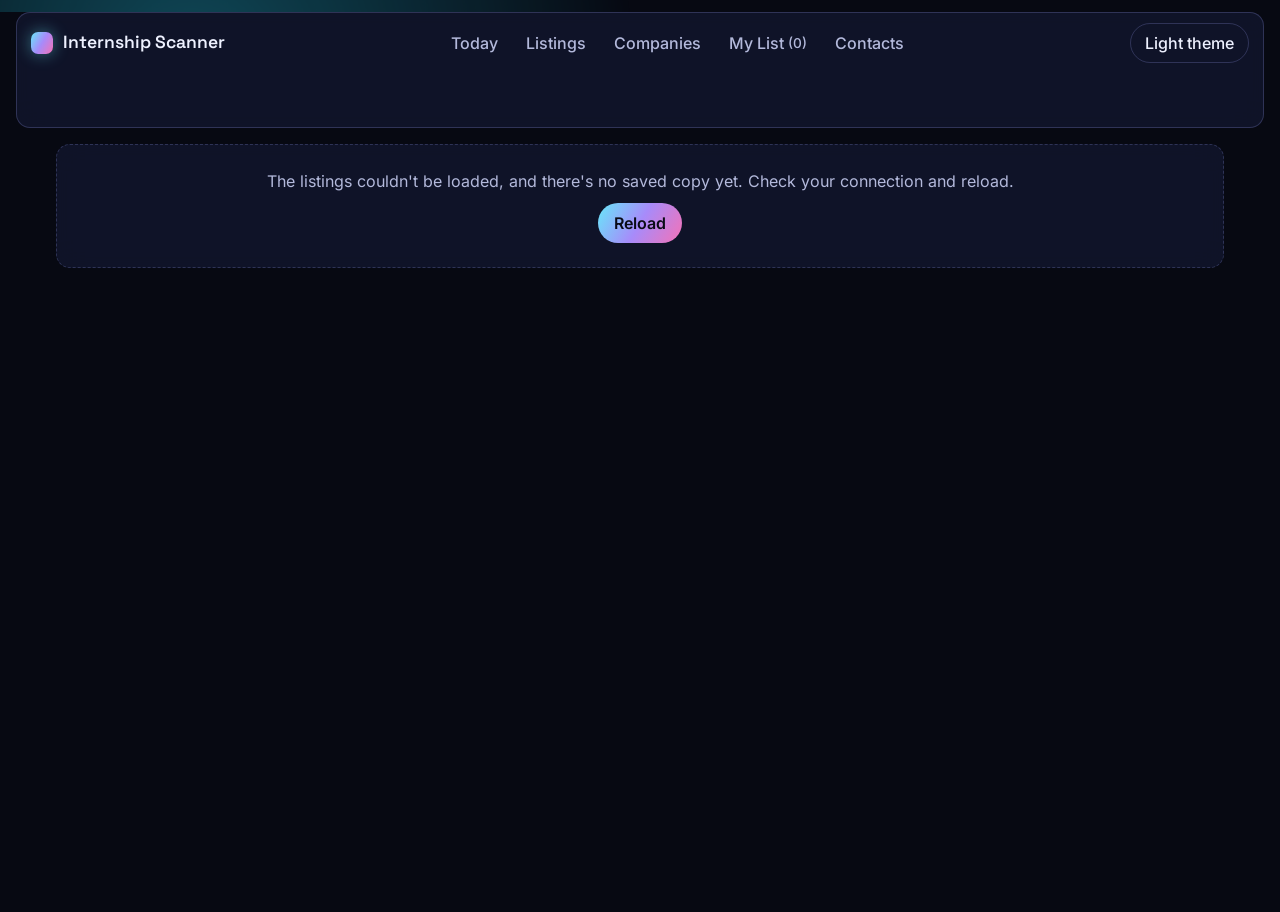
==== commit d2f949ef: "P8 docs and polish: STATUS, proposed D-047, Pages docs; no layout shift - Reserve header space for t" ====
--- a/site/index.html
+++ b/site/index.html
@@ -17,6 +17,13 @@
   <link rel="preload" href="fonts/space-grotesk-latin-wght.woff2" as="font" type="font/woff2" crossorigin>
   <link rel="stylesheet" href="styles.css">
   <script type="module" src="js/app.js"></script>
+  <!-- app.js imports these; fetching them now saves a round trip each on slow connections. -->
+  <link rel="modulepreload" href="js/lib.js">
+  <link rel="modulepreload" href="js/hub.js">
+  <link rel="modulepreload" href="js/dom.js">
+  <link rel="modulepreload" href="js/views.js">
+  <link rel="modulepreload" href="js/theme.js">
+  <link rel="modulepreload" href="js/tracker.js">
 </head>
 <body>
   <!-- Decorative moving light behind the glass panels. CSS only; it stops under reduced motion
@@ -120,6 +127,7 @@
           <p id="result-count" class="count" aria-live="polite"></p>
           <p id="status-note" class="note" hidden>Filtered by config — score may be outdated. These listings were last scored before a config change, and their score and location weren't refreshed.</p>
           <div id="state-msg" class="state glass" role="status" hidden></div>
+          <h2 class="sr-only">Matching listings</h2>
           <ul id="list" class="cards"></ul>
           <button type="button" id="more" class="secondary more" hidden>Show more</button>
           <section id="remote-section" class="remote" aria-labelledby="remote-heading" tabindex="-1" hidden>
@@ -147,6 +155,7 @@
       </div>
       <p id="import-msg" class="note" role="status" hidden></p>
       <p id="mylist-empty" class="state glass" hidden>Nothing saved yet. Open a listing and tick "Save to My List".</p>
+      <h2 class="sr-only">Saved listings</h2>
       <ul id="mylist" class="cards"></ul>
     </section>
 
--- a/site/styles.css
+++ b/site/styles.css
@@ -240,7 +240,9 @@
 .nav a[aria-current="page"] { color: var(--text); background: var(--badge-bg); box-shadow: inset 0 0 0 1px var(--border); }
 .nav-count { color: inherit; font-size: 0.85em; }
 .icon-btn { min-height: 40px; padding: 6px 14px; }
-.meta-line { margin: 6px 0 0; font-size: 0.88rem; color: var(--muted); }
+.meta-line { margin: 6px 0 0; font-size: 0.88rem; line-height: 1.5; color: var(--muted); min-height: 1.5em; }
+/* Room for the scan times before they load, so the page doesn't jump down (CLS). */
+@media (max-width: 720px) { #freshness { min-height: 3em; } }
 
 /* Phones: the page list becomes a tab bar at the bottom. */
 @media (max-width: 720px) {
